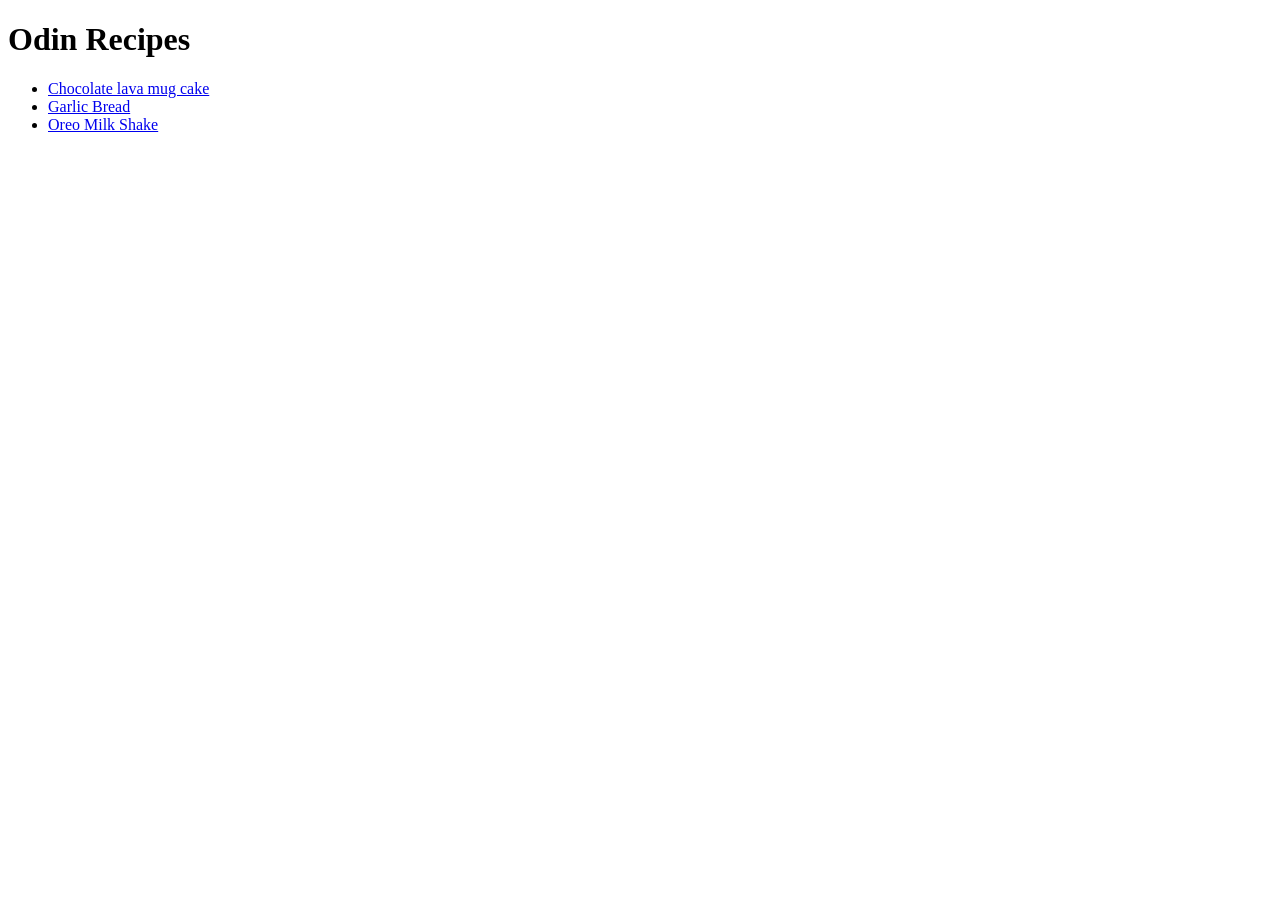
==== index.html @ d9e279aa "Complete Odin Recipes project" ====
<!DOCTYPE html>
<html lang="en">
<head>
    <meta charset="UTF-8">
    <meta name="viewport" content="width=device-width, initial-scale=1.0">
    <title>homepage</title>
</head>
<body>
    <h1>Odin Recipes</h1>
    <ul>
    <li>
    <a href="./Recipes/mugcake.html" target="_blank">Chocolate lava mug cake</a></li>
    <li> <a href="./Recipes/garlicbread.html" target="_blank">Garlic Bread</a></li>
    <li><a href="./Recipes/milkshake.html" target="_blank">Oreo Milk Shake</a></li>
    </ul>
</body>
</html>
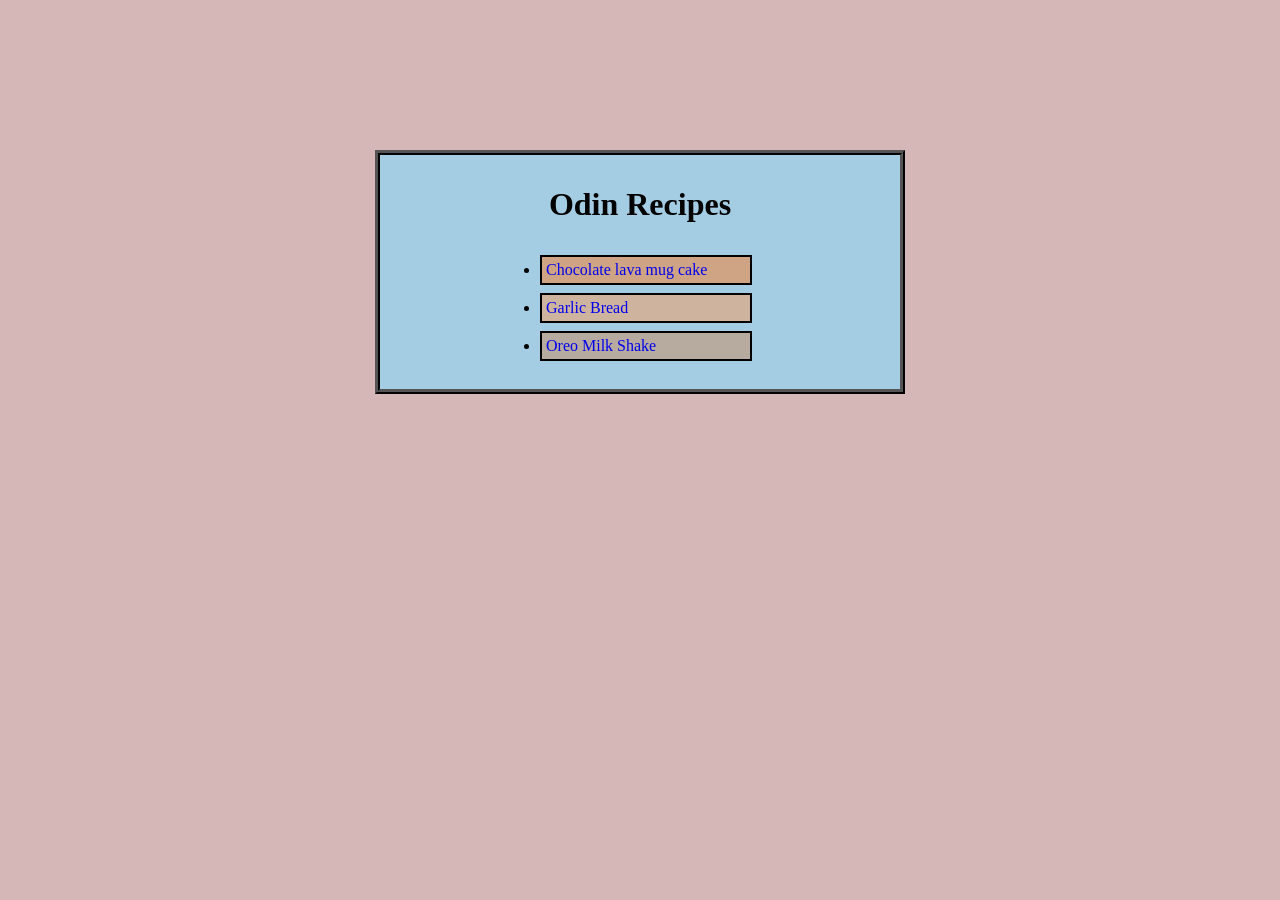
==== commit cff39053: "Displays the pages combined with css - applied the various css elements" ====
--- a/index.html
+++ b/index.html
@@ -3,16 +3,18 @@
 <head>
     <meta charset="UTF-8">
     <meta name="viewport" content="width=device-width, initial-scale=1.0">
+    <link rel="Stylesheet" href="style.css">
     <title>homepage</title>
 </head>
 <body>
+    <div class="container">
     <h1>Odin Recipes</h1>
     <ul>
-    <li>
-    <a href="./Recipes/mugcake.html" target="_blank">Chocolate lava mug cake</a></li>
-    <li> <a href="./Recipes/garlicbread.html" target="_blank">Garlic Bread</a></li>
-    <li><a href="./Recipes/milkshake.html" target="_blank">Oreo Milk Shake</a></li>
+    <li><a class="rs1" href="./Recipes/mugcake.html" target="_blank">Chocolate lava mug cake</a></li>
+    <li> <a class="rs2" href="./Recipes/garlicbread.html" target="_blank">Garlic Bread</a></li>
+    <li><a class="rs3" href="./Recipes/milkshake.html" target="_blank">Oreo Milk Shake</a></li>
     </ul>
+    </div>
 </body>
 </html>
 
--- a/style.css
+++ b/style.css
@@ -0,0 +1,108 @@
+body{
+    background-color: rgba(206, 170, 170, 0.845);
+}
+
+.container{
+    width: 500px;
+    margin: 150px auto;
+    background-color: rgba(159, 207, 231, 0.904);
+    padding: 10px 10px;
+    border: 5px ridge black;
+    
+}
+
+.container1{
+    width: 800px;
+    margin: 150px auto;
+    background-color: rgba(159, 207, 231, 0.904);
+    padding: 10px 10px;
+    border: 5px ridge black;
+    
+}
+
+
+h1,h2,h3{
+    text-align: center;
+    font-family: cursive;  
+    
+}
+ul{
+    width: 200px;
+    margin: 0 auto;
+    /* border: 2px solid black; */
+    padding: 10px;
+}
+
+.ul2{
+    width: 300px;
+    margin: 0 auto;
+    /* border: 2px solid black; */
+    padding: 10px;
+}
+
+.rs1, .rs2, .rs3{
+    display:inline-block;
+    margin: 0 auto;
+    font-family: cursive;
+    font-weight: 100;
+    padding: 4px;
+    text-decoration: none;
+    margin-bottom: 8px;
+    border: 2px solid black;
+}
+
+.rs1{
+    background-color: rgba(213, 160, 120, 0.888);
+  
+    
+
+}
+
+.rs2{
+    background-color: rgba(212, 177, 150, 0.888);
+   
+}
+
+.rs3
+{
+    background-color: rgba(185, 166, 150, 0.888);
+    
+}
+
+a{
+    display:inline-block;
+    width: 200px;
+    margin: 0 auto;
+    text-decoration: none;
+    
+  
+}
+
+.photo{
+    display: block;
+    text-align: center;
+    
+}
+
+.desc{
+    width: 500px;
+    margin: 0 auto;
+}
+
+ol{
+    width: 400px;
+    margin: 0 auto;
+    padding: 10px;
+}
+
+.btn
+{
+    display: block;
+    width: 100px;
+    margin: 0 auto;
+    padding: 2px;
+    background-color: beige;
+    text-align: center;
+    border: 3px solid rgba(206, 170, 170, 0.845);
+
+}
